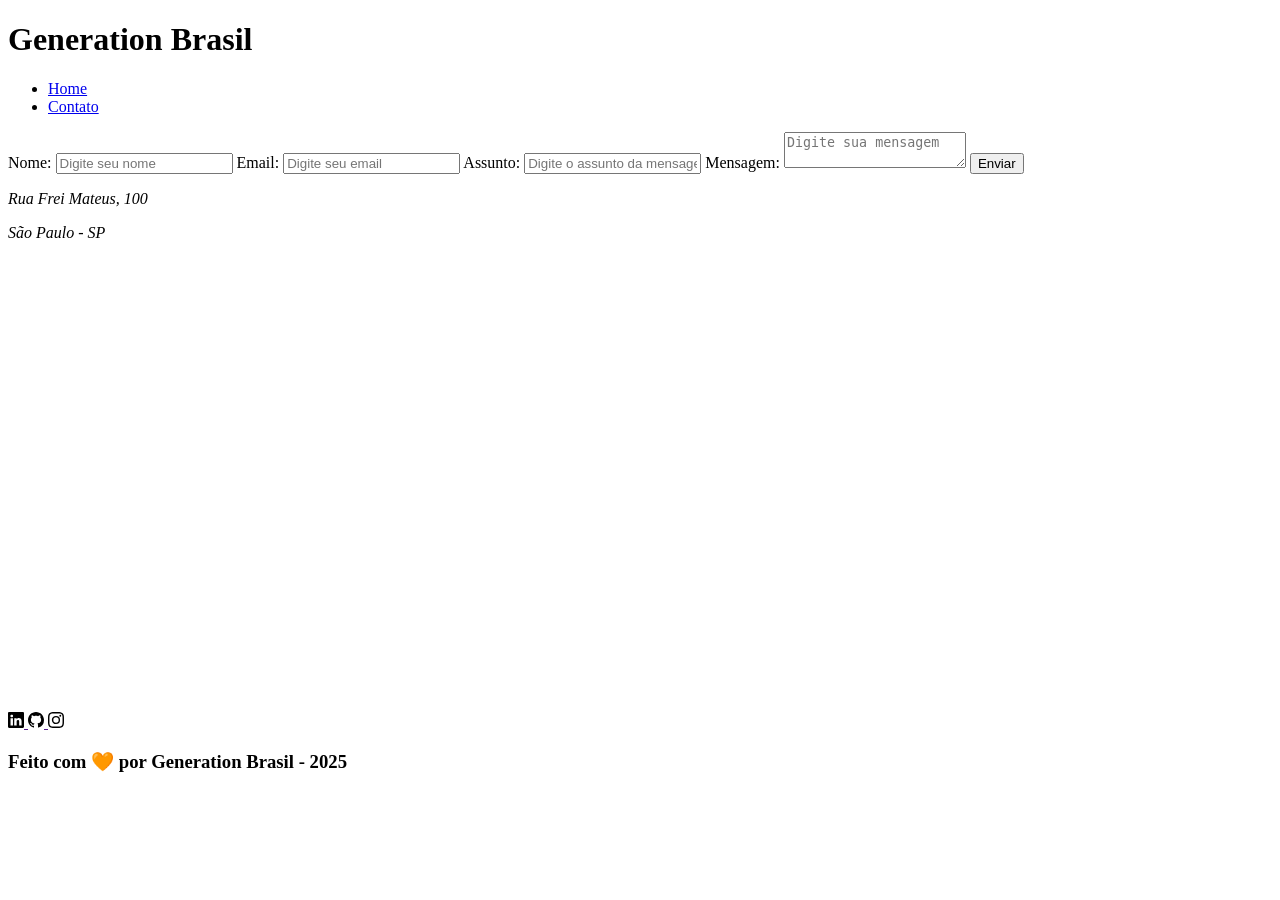
==== contato.html @ 8e351595 "estrutura html" ====
<!DOCTYPE html>
<html lang="pt-br">

<head>
    <meta charset="UTF-8">
    <meta name="viewport" content="width=device-width, initial-scale=1.0">
    <meta name="description" content="Projeto Portfólio">
    <meta name="author" content="Generation Brasil">
    <meta name="keywords" content="HTML, CSS, JavaScript">
    <link rel="icon" type="image/svg+xml" href="./assets/img/favicon.svg" />
    <title>Contato</title>
</head>

<body>

    <!-- Cabeçalho da Página (header) -->
    <header>

        <!-- Título do cabeçalho -->
        <h1>Generation Brasil</h1>

        <!-- Menu de Navegação -->
        <nav>
            <ul>
                <li><a href="index.html">Home</a></li>
                <li><a href="contato.html">Contato</a></li>
            </ul>
        </nav>

    </header>

    <!-- Seção Principal da Página (main) -->
    <main>


        <!-- Seção Principal da Página (main) -->
        <main>

            <!-- Seção do Formulário -->
            <form action="#" method="submit" id="formulario">

                <label for="nome">Nome:</label>
                <input id="name" type="text" name="name" placeholder="Digite seu nome" />
                <span id="errNome"></span>

                <label for="email">Email:</label>
                <input id="email" type="text" name="email" placeholder="Digite seu email" />
                <span id="errEmail"></span>

                <label for="subject">Assunto:</label>
                <input id="subject" type="text" name="subject" placeholder="Digite o assunto da mensagem" />
                <span id="errSubject"></span>

                <label for="message">Mensagem:</label>
                <textarea id="message" name="message" placeholder="Digite sua mensagem"></textarea>

                <button type="submit">Enviar</button>

            </form>


            <article>

                <address>
                    <p>Rua Frei Mateus, 100</p>
                    <p>São Paulo - SP</p>
                </address>

                <iframe
                    src="https://www.google.com/maps/embed?pb=!1m18!1m12!1m3!1d3652.6402194141397!2d-46.69071932390951!3d-23.724538767608774!2m3!1f0!2f0!3f0!3m2!1i1024!2i768!4f13.1!3m3!1m2!1s0x94ce4f737af352ad%3A0x1ef675cf74ddf08d!2sR.%20Frei%20Mateus%20da%20Encarna%C3%A7%C3%A3o%20Pina%20-%20Jardim%20Colonial%2C%20S%C3%A3o%20Paulo%20-%20SP%2C%2004821-290!5e0!3m2!1spt-BR!2sbr!4v1767730163766!5m2!1spt-BR!2sbr"
                    width="600" height="450" style="border:0;" allowfullscreen="" loading="lazy"
                    referrerpolicy="no-referrer-when-downgrade"></iframe>

            </article>

        </main>


    </main>

    <!-- Rodapé da Página (footer) -->
    <footer>

        <!-- Seção de Contato - Redes Sociais-->
        <section>

            <a href="">
                <img src="assets/img/linkedin.svg" alt="LinkedIn" />
            </a>

            <a href="">
                <img src="assets/img/github.svg" alt="Github" />
            </a>

            <a href="">
                <img src="assets/img/instagram.svg" alt="Instagram" />
            </a>

        </section>

        <h3>
            Feito com 🧡 por Generation Brasil - 2025
        </h3>

    </footer>

</body>

</html>
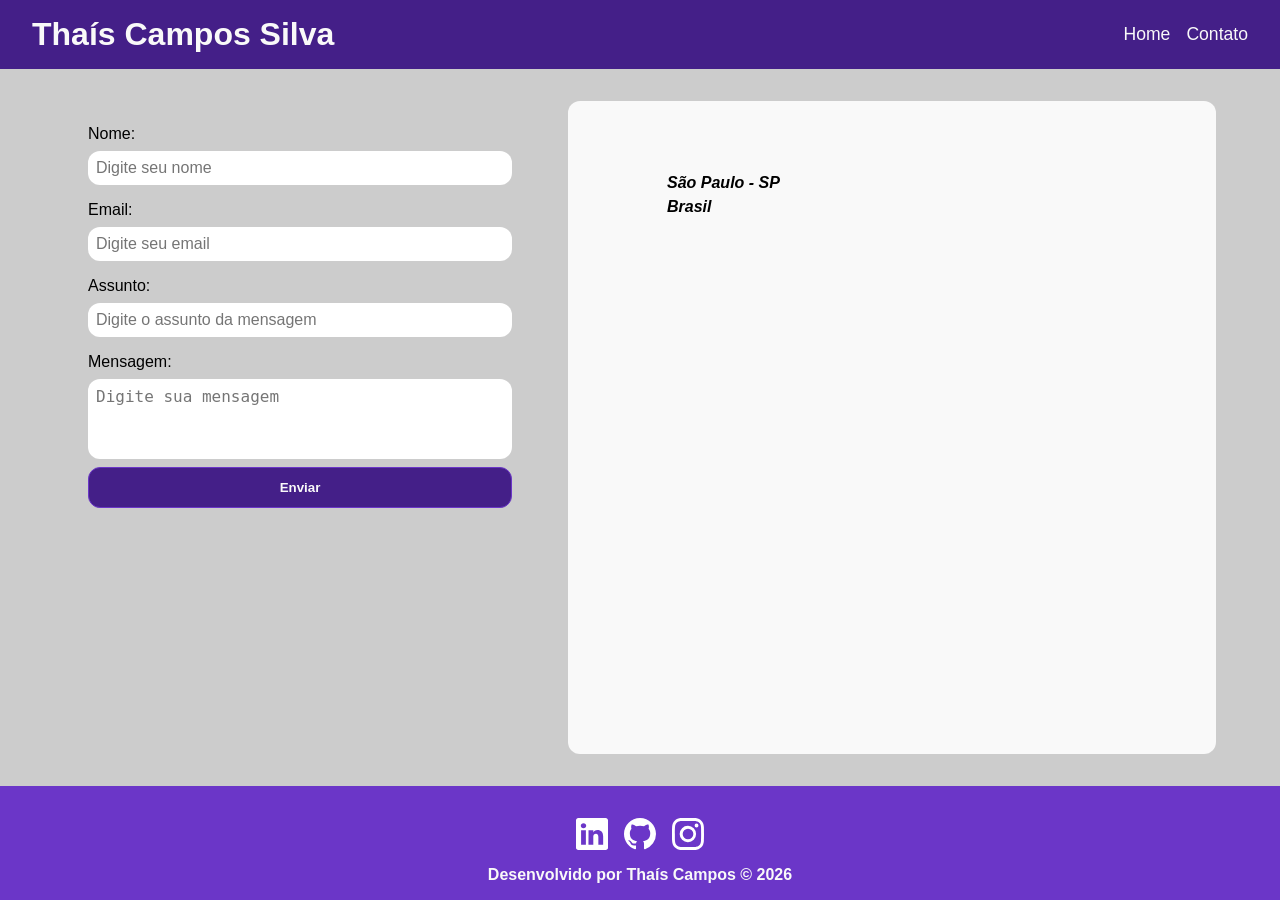
==== commit e7e2011d: "implementando o css" ====
--- a/contato.html
+++ b/contato.html
@@ -9,6 +9,9 @@
     <meta name="keywords" content="HTML, CSS, JavaScript">
     <link rel="icon" type="image/svg+xml" href="./assets/img/favicon.svg" />
     <title>Contato</title>
+
+    <link rel="stylesheet" href="./assets/css/style.css">
+
 </head>
 
 <body>
@@ -17,7 +20,7 @@
     <header>
 
         <!-- Título do cabeçalho -->
-        <h1>Generation Brasil</h1>
+        <h1>Thaís Campos Silva</h1>
 
         <!-- Menu de Navegação -->
         <nav>
@@ -30,51 +33,44 @@
     </header>
 
     <!-- Seção Principal da Página (main) -->
-    <main>
+    <main class="main_contato">
+
+        <!-- Seção do Formulário -->
+        <form action="#" method="submit" id="formulario">
+
+            <label for="nome">Nome:</label>
+            <input id="name" type="text" name="name" placeholder="Digite seu nome" />
+            <span id="errNome"></span>
+
+            <label for="email">Email:</label>
+            <input id="email" type="text" name="email" placeholder="Digite seu email" />
+            <span id="errEmail"></span>
+
+            <label for="subject">Assunto:</label>
+            <input id="subject" type="text" name="subject" placeholder="Digite o assunto da mensagem" />
+            <span id="errSubject"></span>
+
+            <label for="message">Mensagem:</label>
+            <textarea id="message" name="message" placeholder="Digite sua mensagem"></textarea>
+
+            <button type="submit">Enviar</button>
+
+        </form>
 
 
-        <!-- Seção Principal da Página (main) -->
-        <main>
+        <article class="article_mapa">
 
-            <!-- Seção do Formulário -->
-            <form action="#" method="submit" id="formulario">
+            <address>
+                <p>São Paulo - SP</p>
+                <p>Brasil</p>
+            </address>
 
-                <label for="nome">Nome:</label>
-                <input id="name" type="text" name="name" placeholder="Digite seu nome" />
-                <span id="errNome"></span>
+            <iframe
+                src="https://www.google.com/maps/embed?pb=!1m18!1m12!1m3!1d14610.770292885398!2d-46.70311974676029!3d-23.72267006242009!2m3!1f0!2f0!3f0!3m2!1i1024!2i768!4f13.1!3m3!1m2!1s0x94ce4f0af1a04015%3A0x2af9aa8bb031b42b!2sPrimavera%20Interlagos!5e0!3m2!1spt-BR!2sbr!4v1767814757192!5m2!1spt-BR!2sbr"
+                width="600" height="450" style="border:0;" allowfullscreen="" loading="lazy"
+                referrerpolicy="no-referrer-when-downgrade"></iframe>
 
-                <label for="email">Email:</label>
-                <input id="email" type="text" name="email" placeholder="Digite seu email" />
-                <span id="errEmail"></span>
-
-                <label for="subject">Assunto:</label>
-                <input id="subject" type="text" name="subject" placeholder="Digite o assunto da mensagem" />
-                <span id="errSubject"></span>
-
-                <label for="message">Mensagem:</label>
-                <textarea id="message" name="message" placeholder="Digite sua mensagem"></textarea>
-
-                <button type="submit">Enviar</button>
-
-            </form>
-
-
-            <article>
-
-                <address>
-                    <p>Rua Frei Mateus, 100</p>
-                    <p>São Paulo - SP</p>
-                </address>
-
-                <iframe
-                    src="https://www.google.com/maps/embed?pb=!1m18!1m12!1m3!1d3652.6402194141397!2d-46.69071932390951!3d-23.724538767608774!2m3!1f0!2f0!3f0!3m2!1i1024!2i768!4f13.1!3m3!1m2!1s0x94ce4f737af352ad%3A0x1ef675cf74ddf08d!2sR.%20Frei%20Mateus%20da%20Encarna%C3%A7%C3%A3o%20Pina%20-%20Jardim%20Colonial%2C%20S%C3%A3o%20Paulo%20-%20SP%2C%2004821-290!5e0!3m2!1spt-BR!2sbr!4v1767730163766!5m2!1spt-BR!2sbr"
-                    width="600" height="450" style="border:0;" allowfullscreen="" loading="lazy"
-                    referrerpolicy="no-referrer-when-downgrade"></iframe>
-
-            </article>
-
-        </main>
-
+        </article>
 
     </main>
 
@@ -84,11 +80,11 @@
         <!-- Seção de Contato - Redes Sociais-->
         <section>
 
-            <a href="">
+            <a href="https://www.linkedin.com/in/thais-campos-fullstack/">
                 <img src="assets/img/linkedin.svg" alt="LinkedIn" />
             </a>
 
-            <a href="">
+            <a href="https://github.com/Thais-Campos">
                 <img src="assets/img/github.svg" alt="Github" />
             </a>
 
@@ -99,7 +95,7 @@
         </section>
 
         <h3>
-            Feito com 🧡 por Generation Brasil - 2025
+            Desenvolvido por Thaís Campos © 2026
         </h3>
 
     </footer>
--- a/assets/css/style.css
+++ b/assets/css/style.css
@@ -0,0 +1,225 @@
+* {
+    margin: 0;
+    padding: 0;
+    box-sizing: border-box;
+}
+
+:root {
+    --purple-200: #9a7bd1;
+    --purple-500: #6b36c8;
+    --purple-800: #441f88;
+    --gray-200: #cccccc;
+    --white: #f9f9f9;
+}
+
+body {
+    background: var(--gray-200);
+    color: var(--black-800);
+    font-family: sans-serif;
+}
+
+h1,
+h2,
+h3 {
+    font-weight: 700;
+}
+
+h1 {
+    color: var(--white);
+    font-size: 2rem;
+}
+
+h2 {
+    color: var(--black-800);
+    font-size: 1.5rem;
+    padding: 1rem 0;
+    font-weight: 600;
+}
+
+h3 {
+    color: var(--white);
+    font-size: 1rem;
+    text-align: center;
+}
+
+p {
+    font-size: 1rem;
+    line-height: 1.5rem;
+    text-align: justify;
+}
+
+section {
+    width: 90%;
+    margin: 2rem auto;
+}
+
+header {
+    background: var(--purple-800);
+    padding: 1rem 2rem;
+    display: flex;
+    justify-content: space-between;
+    align-items: center;
+    position: sticky;
+    top: 0;
+}
+
+nav ul {
+    list-style: none;
+    display: flex;
+    gap: 1rem;
+}
+
+nav a {
+    color: var(--white);
+    font-size: 1.1rem;
+    text-decoration: none;
+}
+
+nav a:hover {
+    color: var(--purple-200);
+    text-decoration: underline;
+}
+
+#about article {
+    display: flex;
+    align-items: center;
+    gap: 2rem;
+}
+
+#about img {
+    width: 200px;
+    flex-shrink: 0;
+}
+
+#about p {
+    flex: 1;
+}
+
+#video figure {
+    display: flex;
+    justify-content: center;
+}
+
+footer {
+    flex-direction: column;
+    align-items: center;
+    justify-content: center;
+    padding: 1rem;
+    color: var(--white);
+    background-color: var(--purple-500);
+    font-weight: bold;
+    text-align: center;
+}
+
+footer section {
+    width: 100%;
+    display: flex;
+    justify-content: center;
+    align-items: center;
+    gap: 1rem;
+    margin: 1rem 0;
+}
+
+footer img {
+    width: 2rem;
+    height: 2rem;
+    display: block;
+    filter: invert(100%);
+    transition: filter 0.3s;
+}
+
+footer img:hover {
+    filter: brightness(0) 
+    saturate(100%)
+    invert(65%)
+    sepia(59%)
+    saturate(2437%)
+    hue-rotate(213deg)
+    brightness(86%)
+    contrast(88%);
+}
+
+.main_contato {
+    display: grid;
+    grid-template-columns: 1fr 1fr;
+    gap: 2rem;
+    width: 90%;
+    margin: 2rem auto;
+}
+
+form {
+    display: flex;
+    flex-direction: column;
+    gap: 0.5rem;
+    padding: 1.5rem;
+    border-radius: 0.75rem;
+}
+
+form input, textarea {
+    padding: 0.5rem;
+    border-radius: 0.75rem;
+    border: none;
+    font-size: 1rem;
+}
+
+textarea { 
+    resize: none; 
+    height: 5rem; 
+}
+
+form button {
+    background: var(--purple-800);
+    color: var(--white);
+    padding: 0.75rem;
+    border: 1px solid var(--purple-500);
+    border-radius: 0.75rem;
+    font-weight: 700;
+    cursor: pointer;
+}
+
+form button:hover { 
+    background: var(--purple-500); 
+}
+
+form span{
+    color: #ff0000;
+    font-size: 0.75rem;
+}
+
+/* Mapa */
+.article_mapa {
+    display: flex;
+    flex-direction: column;
+    justify-content: center;
+    align-items: center;
+    gap: 1rem;
+    background: var(--white);
+    padding: 1.5rem;
+    border-radius: 0.75rem;
+}
+
+.article_mapa address {
+    width: 75%;
+}
+
+.article_mapa address p { 
+    font-weight: 600; 
+}
+
+.article_mapa iframe {
+    align-self: center; 
+}
+
+
+html, body {
+    height: 100%;
+}
+
+body {
+    display: flex;
+    flex-direction: column;
+}
+
+main {
+    flex: 1;
+}
